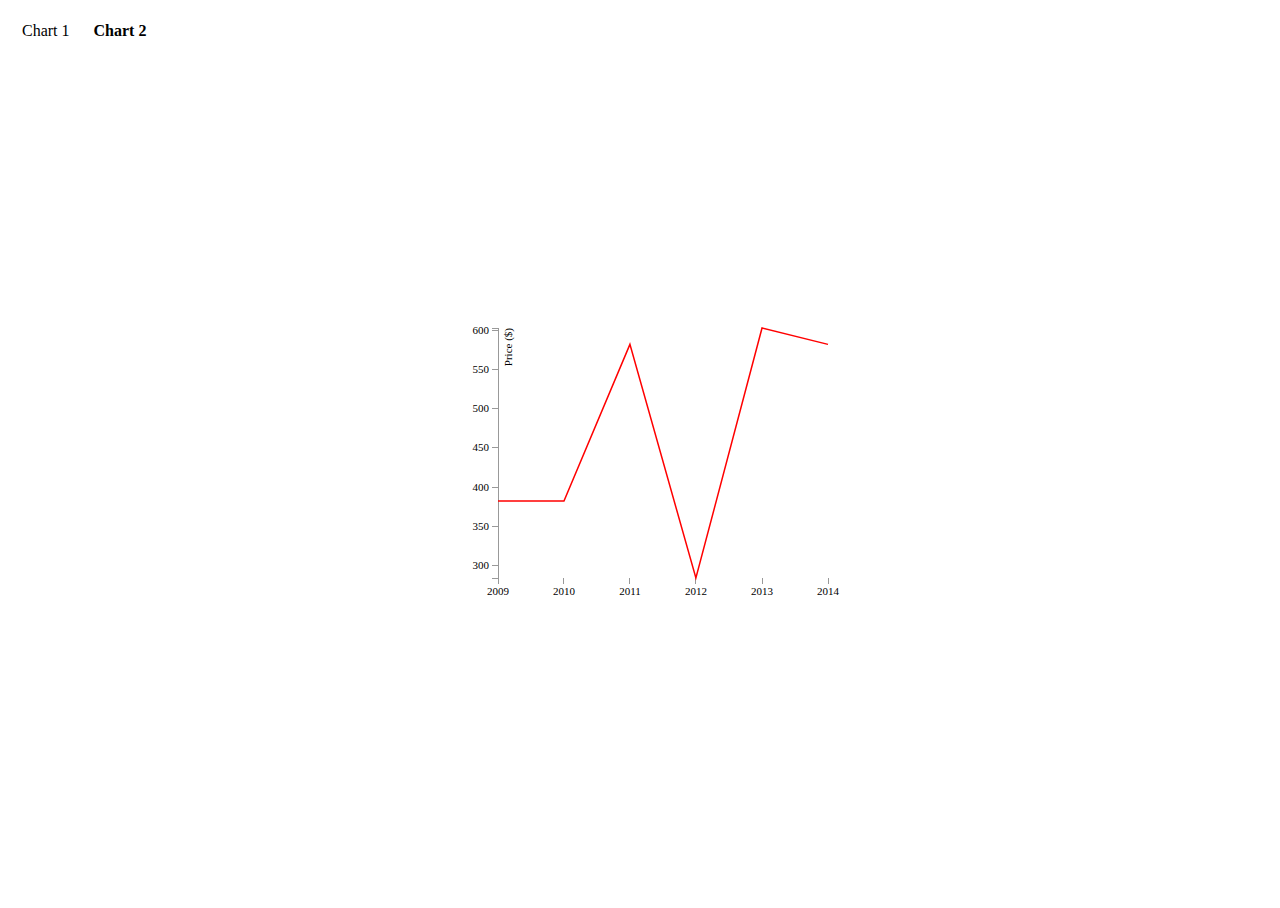
==== index2.html @ 520a3f18 "Add demo files" ====
<!doctype html>
<html lang="en">
<head>
  <meta charset="UTF-8">
  <meta name="viewport" content="width=device-width, initial-scale=1.0">

  <title>d3js demo</title>

  <script src="js/jquery.js" ></script>
  <script src="js/d3.min.js" ></script>

  <script src="js/chart1.js" ></script>
  <script src="js/chart2.js" ></script>

  <link rel="stylesheet" href="css/application.css">
</head>
<body>

  <nav>
    <a href="index.html">Chart 1</a>
    <a class="selected" href="index2.html">Chart 2</a>
  </nav>
  
  <!-- Fake table for vertical centering -->
  <div class="fake-table">
    <div class="fake-cell">

      <div id="stocks-chart"></div>
    
    </div>
  </div>

</body>
</html>
---- css/application.css ----
body {
  font-family: "Proxima Nova", Arial, sans-serif;
  
  /* Alt font */
  font-family: "Palatino", Times;
}

nav {
  position: absolute;
  top: 12px;
  left: 12px;
}

nav a {
  color: #000;
  text-decoration: none;
  display: inline-block;
  padding: 10px;
}

nav .selected {
  font-weight: 700;
}

body, html {
  width: 100%;
  height: 100%;
}

.fake-table {
  display: table;
  width: 100%;
  height: 100%;
}

.fake-cell {
  height: 100%;
  display: table-cell;
  vertical-align: middle;
  text-align: center;
}

svg {
  display: block;
  margin: 0 auto;
}

/*
  Contracts chart
*/

#contracts-chart {
  min-height: 280px;
  position: relative;
}

#contracts-chart-holder .color-code {
  width: 16px;
  height: 16px;
  float: left;
  margin-right: 4px;
}

#contracts-chart-holder .legend {
  margin-top: 20px;
  float: right;
  width: 15%;
  font-size: 11px;
}

#contracts-chart-holder .text {
  display: block;
  float: left;
  line-height: 16px;
}

#contracts-chart-holder li {
  margin-bottom: 8px;
}

#contracts-chart svg {
  height: 280px;
  font-size: 10px;
  shape-rendering: crispEdges;
}

/*
  Stocks chart
*/

#stocks-chart {
  font-size: 11px;
}
  
#stocks-chart .axis path,
#stocks-chart .axis line {
  fill: none;
  stroke: #999;
  shape-rendering: crispEdges;
}

#stocks-chart .x.axis path {
  display: none;
}

#stocks-chart .line {
  fill: none;
  stroke: red;
  stroke-width: 1.5px;
}
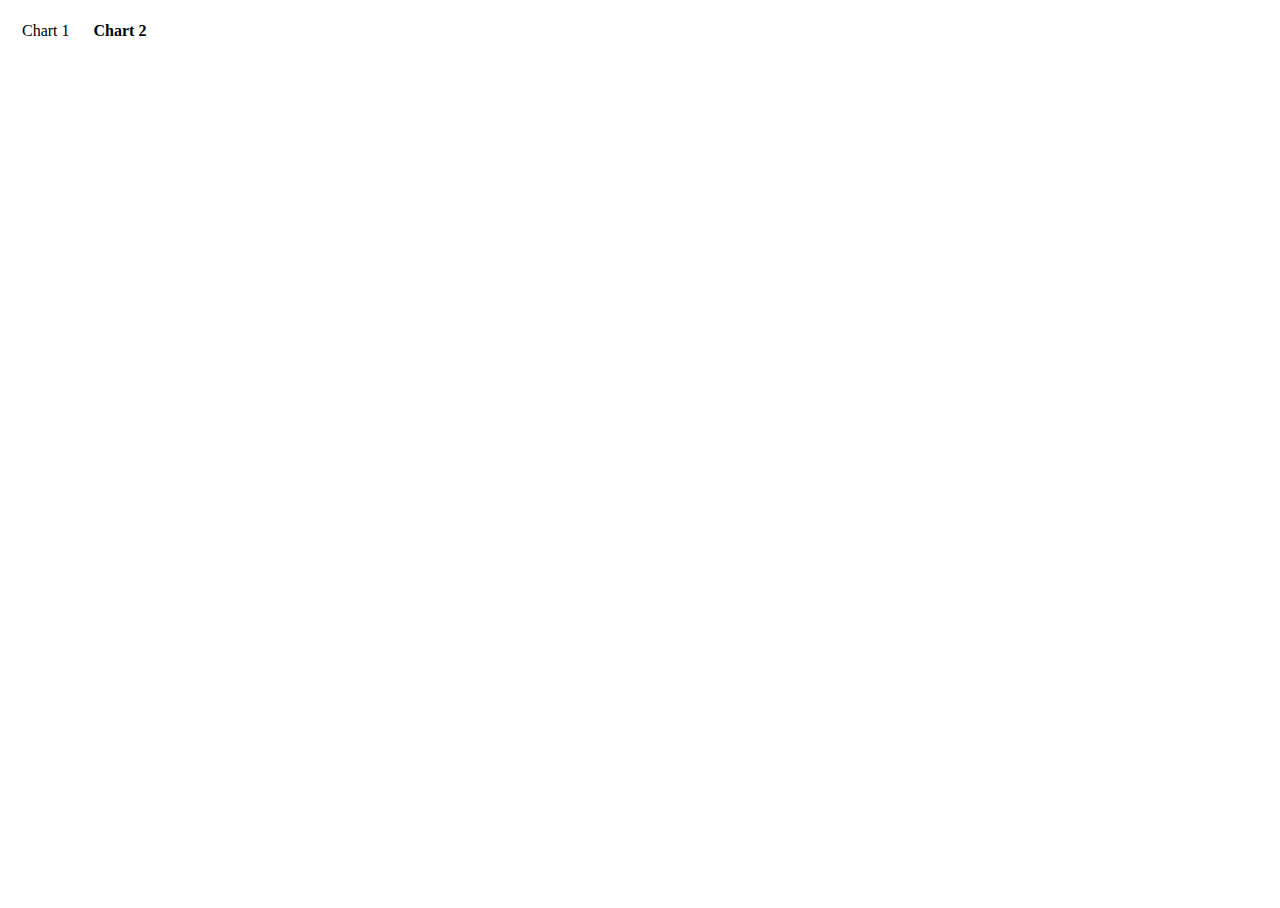
==== commit 47f6b62d: "(multi line commit) Move to bower for components and improve README Switch jQuery for Zepto" ====
--- a/index2.html
+++ b/index2.html
@@ -6,12 +6,11 @@
 
   <title>d3js demo</title>
 
-  <script src="js/jquery.js" ></script>
-  <script src="js/d3.min.js" ></script>
+  <script src="components/d3/d3.min.js"></script>
+  <script src="components/zepto/zepto.min.js"></script>
 
   <script src="js/chart1.js" ></script>
   <script src="js/chart2.js" ></script>
-
   <link rel="stylesheet" href="css/application.css">
 </head>
 <body>
